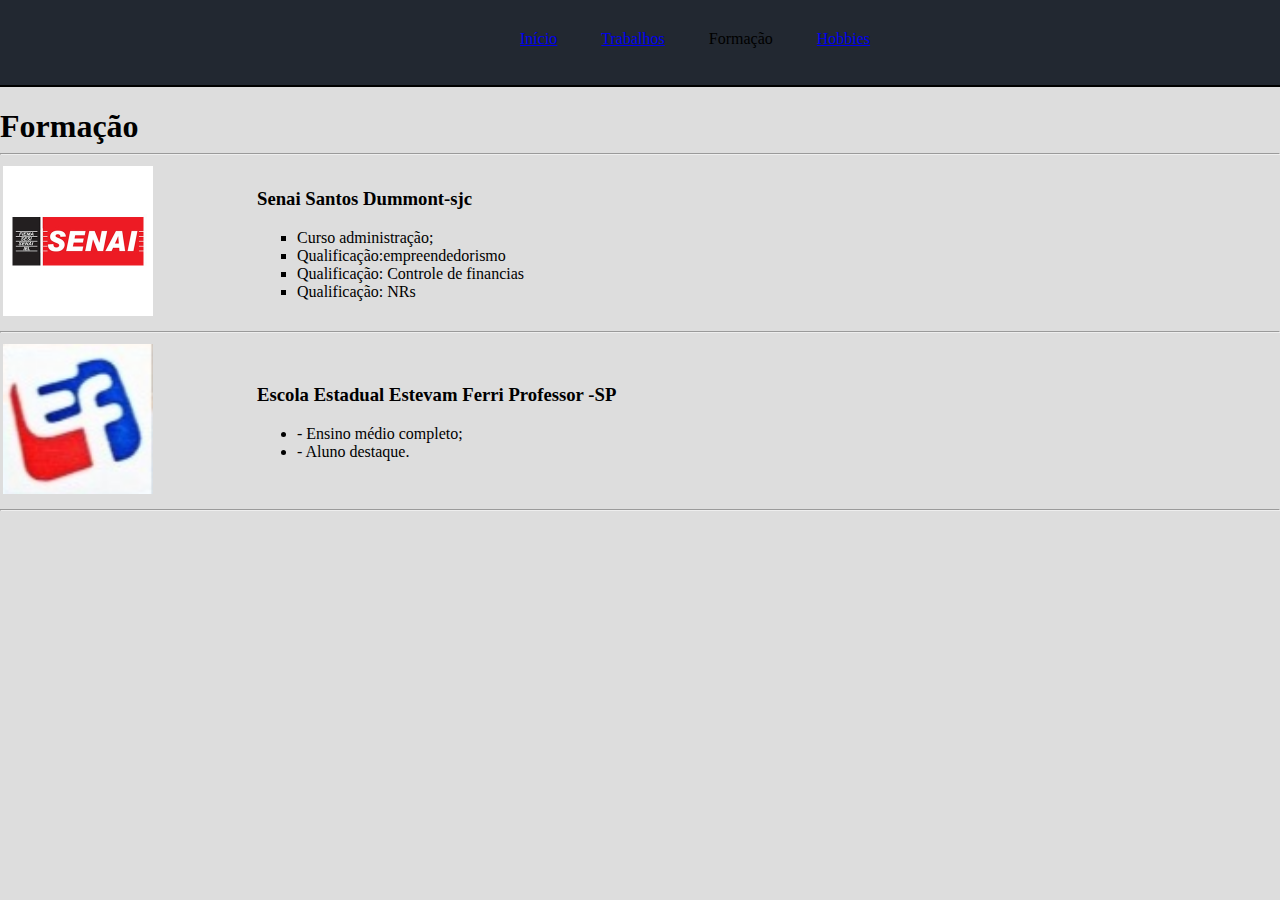
==== src/formação.html @ 16d4c3e2 "Projeto final na pasta src" ====
<!DOCTYPE html>
<html lang="en" dir="ltr">

<head>
  <meta charset="utf-8">
  <title>Formação</title>
  <link rel="stylesheet" href="css/styles.css">
</head>

<body>
  <div class="navegação">
    <p class="nav"><a href="index.html">Início</a>
    </p>
    <p class="nav"><a href="work.html">Trabalhos</a></p>
    <p class="nav">Formação</p>
    <p class="nav"><a href="hobbies.html">Hobbies</a></p>
  </div>
  <div class="bloco">
    <h1 style="margin-bottom: 0px;">Formação</h1>
    <hr>
    <table>
      <tr>
        <td><img src="imagens/senai4.jpg" alt="op" class="ig"></td>
        <td>
          <h3>Senai Santos Dummont-sjc</h3>
          <ul class="lit">
            <li>Curso administração;</li>
            <li>Qualificação:empreendedorismo</li>
            <li>Qualificação: Controle de financias</li>
            <li>Qualificação: NRs</li>
          </ul>
        </td>

      </tr>

    </table>
    <hr>
    <table>
      <tr>
        <td><img src="imagens/estevam.png" alt="po" class="ig"></td>
        <td>
          <h3>Escola Estadual Estevam Ferri Professor -SP</h3>
          <ul>
            <li>- Ensino médio completo;</li>
            <li>- Aluno destaque.</li>



          </ul>
        </td>
      </tr>
    </table>
    <hr>



  </div>

</body>

</html>
---- src/css/styles.css ----
.sub{
    margin-top: 1px;
    padding-left: 5px;
}

.tit{
  margin-bottom: 1px;
}

.ig{
  padding-right: 100px;
  width: 150px;
  height:150px;
}

.ig1{
  width: 200px;
  height:200px;
  padding-right:40px

}

.ig2{
  width: 200px;
  height:200px;
  padding-left:40px;
}

body{
  margin:0;
  background-color:#dddddd;
}

.navegação{
  background-color:#222831;
  height:25px;
  padding:30px;
  padding-left:500px;
  border-bottom:solid 2px;
}


.nav{
  display: inline;
  border-left:80px;
  padding:20px;
}

.t1{
      margin-bottom: 2px
}

.t2{
  margin-bottom: 10px;
  margin-top:0;
}

.ft{
  padding-top: 9px;
    padding-left: 5px;
}
.lit{
  list-style-type: square;
}
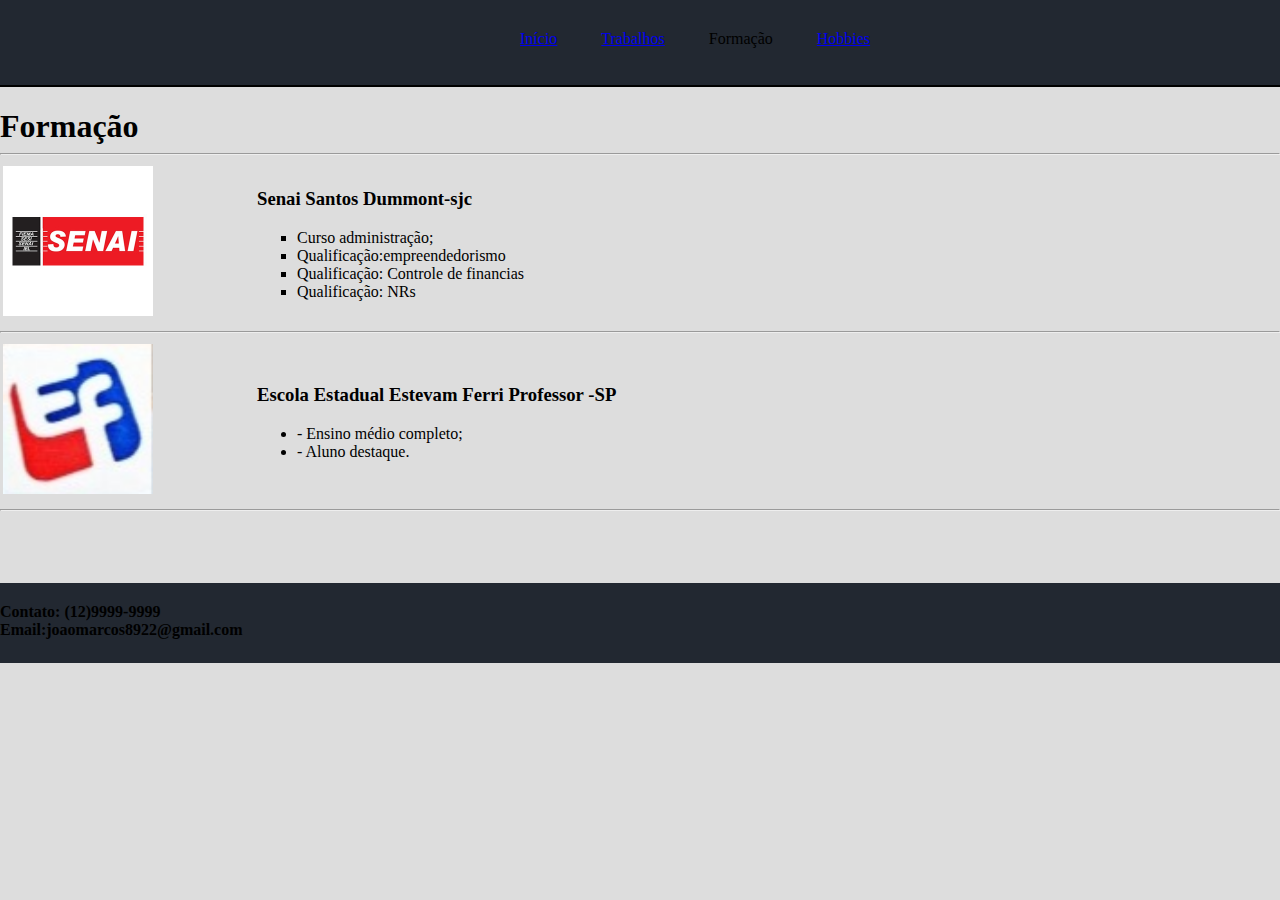
==== commit 03178834: "Projeto final com footer" ====
--- a/src/formação.html
+++ b/src/formação.html
@@ -57,5 +57,12 @@
   </div>
 
 </body>
+<footer>
+  <div class="foot">
+    <h4 style="padding-top: 20px;margin-bottom:0;">Contato: (12)9999-9999</h4>
+    <h4 style="margin-top: 0px;" >Email:joaomarcos8922@gmail.com </h4>
+
+  </div>
+</footer>
 
 </html>
--- a/src/css/styles.css
+++ b/src/css/styles.css
@@ -31,6 +31,14 @@
   background-color:#dddddd;
 }
 
+.foot{
+  background-color:#222831;
+  height:80px;
+  margin-top: 72px;
+}
+
+
+
 .navegação{
   background-color:#222831;
   height:25px;
